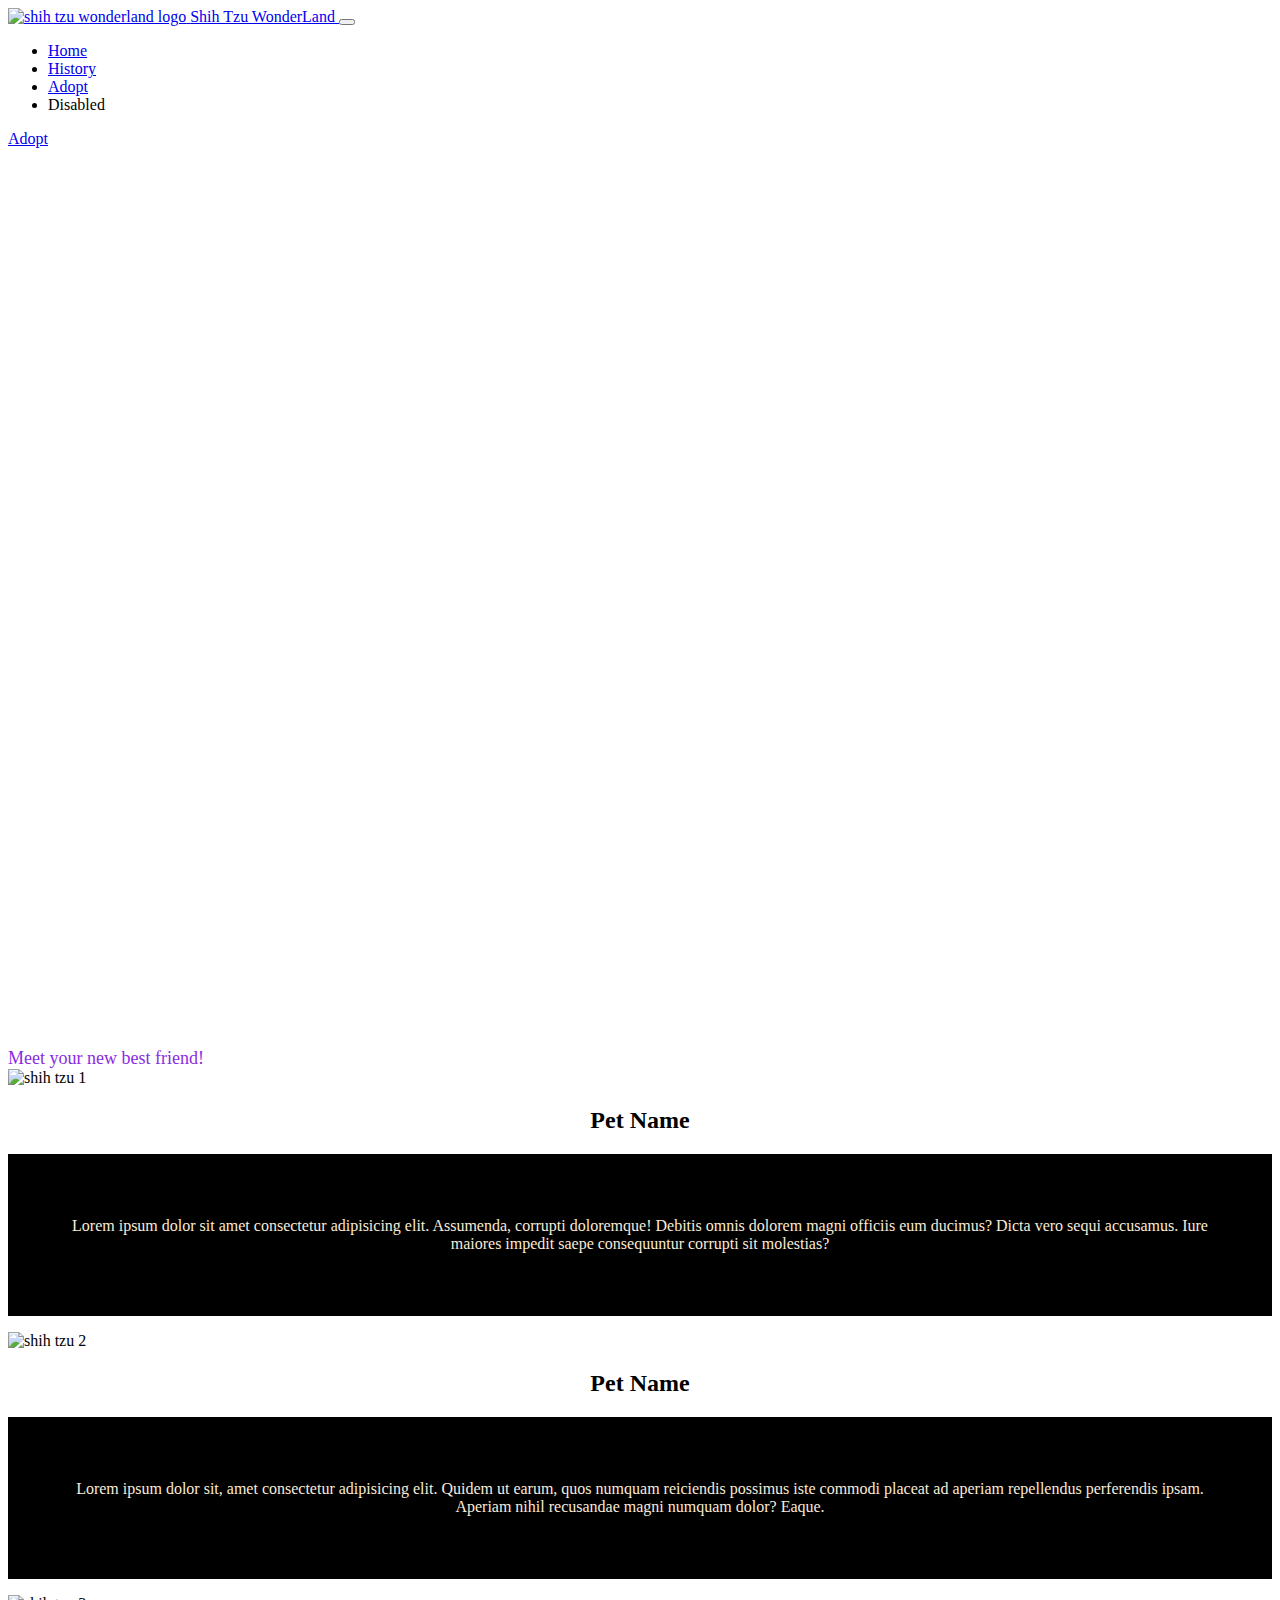
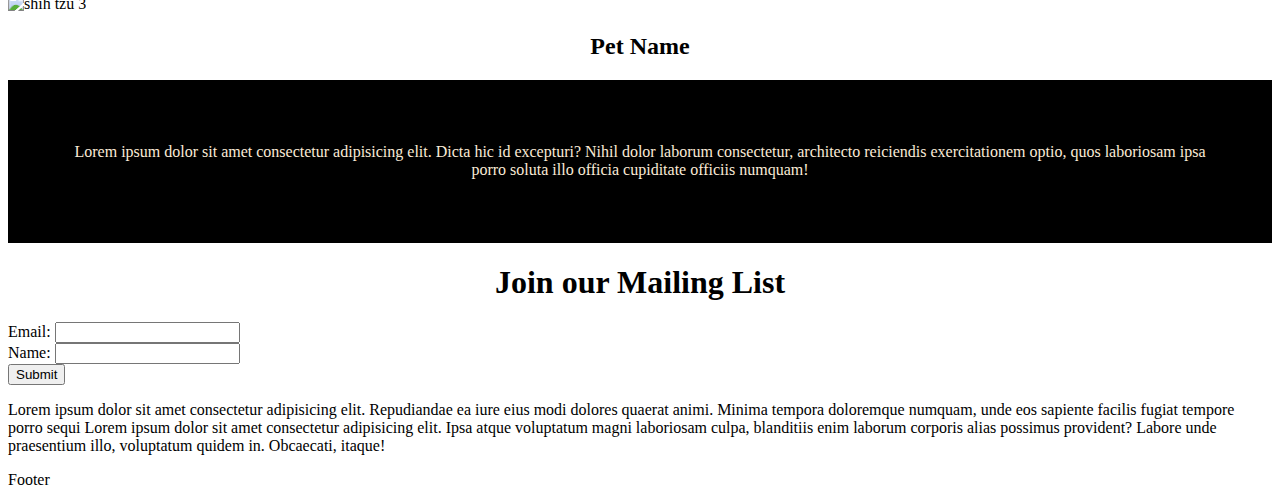
==== index.html @ 0f3180c2 "website entry" ====
<!DOCTYPE html>
<html lang="en">

<head>
    <meta charset="UTF-8">
    <meta name="viewport" content="width=device-width, initial-scale=1.0">
    <title>Shih Tzu WonderLand</title>
    <!-- javascript code below -->
    <link href="https://cdn.jsdelivr.net/npm/bootstrap@5.3.2/dist/css/bootstrap.min.css" rel="stylesheet"
        integrity="sha384-T3c6CoIi6uLrA9TneNEoa7RxnatzjcDSCmG1MXxSR1GAsXEV/Dwwykc2MPK8M2HN" crossorigin="anonymous">
    <script src="https://cdn.jsdelivr.net/npm/bootstrap@5.3.2/dist/js/bootstrap.bundle.min.js"
        integrity="sha384-C6RzsynM9kWDrMNeT87bh95OGNyZPhcTNXj1NW7RuBCsyN/o0jlpcV8Qyq46cDfL"
        crossorigin="anonymous"></script>
    <!-- animate on scroll library code below -->
    <link rel="stylesheet" href="style.css">
    <link href="https://unpkg.com/aos@2.3.1/dist/aos.css" rel="stylesheet">
    <!-- boxicon code below -->
    <link href='https://unpkg.com/boxicons@2.1.4/css/boxicons.min.css' rel='stylesheet'>
</head>

<body>
    <!-- navbar section -->
    <nav class="navbar navbar-expand-md bg-white">
        <div class="container">
            <a class="navbar-brand" href="#">
                <img src="shih tzu logo.png" alt="shih tzu wonderland logo" width="125px">
                <span>Shih Tzu WonderLand</span>
            </a>
            <button class="navbar-toggler" type="button" data-bs-toggle="collapse" data-bs-target="#navbarNav"
                aria-controls="navbarNav" aria-expanded="false" aria-label="Toggle navigation">
                <span class="navbar-toggler-icon"></span>
            </button>
            <div class="collapse navbar-collapse" id="navbarNav">
                <ul class="navbar-nav">
                    <li class="nav-item">
                        <a class="nav-link active" aria-current="page" href="index.html">Home</a>
                    </li>
                    <li class="nav-item">
                        <a class="nav-link" href="history.html">History</a>
                    </li>
                    <li class="nav-item">
                        <a class="nav-link" href="adopt.html">Adopt</a>
                    </li>
                    <li class="nav-item">
                        <a class="nav-link disabled" aria-disabled="true">Disabled</a>
                    </li>
                </ul>
            </div>
            <a href="#" class="btn btn-primary shadow">Adopt</a>
        </div>
    </nav>

    <!-- hero section -->
    <section class="hero">
        <div class="container">
            <div class="row">
                <div class="hero-image">

                </div>
            </div>
        </div>
    </section>
    <div>
    <span style="color: blueviolet;animation-timing-function: ease-in-out; font-size: large; transform: rotate(15deg);"> Meet your new best friend! </span>
    </div>

    <section>
        <div class="container">
            <div class="row">
                <div class="col-md-4">
                    <img src="home-page-dog-one.png" class="img-fluid" alt="shih tzu 1">
                    <h2>Pet Name</h2>
                    <p> Lorem ipsum dolor sit amet consectetur adipisicing elit. Assumenda, corrupti doloremque! Debitis
                        omnis dolorem magni officiis eum ducimus? Dicta vero sequi accusamus. Iure maiores impedit saepe
                        consequuntur corrupti sit molestias?</p>
                </div>
                <div class="col-md-4">
                    <img src="home-page-dog-twp.png" class="img-fluid" alt="shih tzu 2">
                    <h2>Pet Name</h2>
                    <p> Lorem ipsum dolor sit, amet consectetur adipisicing elit. Quidem ut earum, quos numquam
                        reiciendis possimus iste commodi placeat ad aperiam repellendus perferendis ipsam. Aperiam nihil
                        recusandae magni numquam dolor? Eaque.</p>
                </div>
                <div class="col-md-4">
                    <img src="home-page-dog-three.png" class="img-fluid" alt="shih tzu 3">
                    <h2>Pet Name</h2>
                    <p> Lorem ipsum dolor sit amet consectetur adipisicing elit. Dicta hic id excepturi? Nihil dolor
                        laborum consectetur, architecto reiciendis exercitationem optio, quos laboriosam ipsa porro
                        soluta illo officia cupiditate officiis numquam!</p>
                </div>
            </div>
        </div>
    </section>

    <section>
        <div class="container">
            <div class="row">
                <h1>Join our Mailing List</h1>
                <div class="col-md-4">
                    <form action="submit-form" method="get">
                        <div>
                            <label for="email">Email:</label>
                            <input type="email" id="email" name="email" required>
                        </div>
                        <div>
                            <label for="name">Name:</label>
                            <input type="Name" id="name" name="name" required>
                        </div>
                        <button type="submit">Submit</button>
                    </form>
                </div>
             </div>
         </div>
       </div>
       <div>
        <div class="row">
            <div class="col-md-8">
                <p> Lorem ipsum dolor sit amet consectetur adipisicing elit. Repudiandae ea iure eius modi dolores quaerat animi. Minima tempora doloremque numquam, unde eos sapiente facilis fugiat tempore porro sequi Lorem ipsum dolor sit amet consectetur adipisicing elit. Ipsa atque voluptatum magni laboriosam culpa, blanditiis enim laborum corporis alias possimus provident? Labore unde praesentium illo, voluptatum quidem in. Obcaecati, itaque!</p>

            </div>
        </div>
    </section>
    <footer>Footer</footer>

</body>

</html>
---- style.css ----
/*  */
.collapse navbar-collapse {
    gap: 5rem;
}
.hero {
    background-image: url('homepage_hero_image.png');
    background-size: cover;
    background-position: center;
    height: 100vh; /* Adjust the height as needed */
    display: flex;
    justify-content: center;
    align-items: center;
}

.history-hero {
    background-image: url('history-page-hero-image.png');
    background-size: cover;
    background-position: center;
    height: 100vh; /* Adjust the height as needed */
    display: flex;
    justify-content: center;
    align-items: center;
}

.container p {
    background-color: black;
    color: antiquewhite;
    text-align: center;
    padding: 5%;
}

.container h2{
    text-align: center;
    @font-face {
        font-family: ;
        src: url();
    }
}

.container h1{
    text-align: center;
}

.columns {
    display: flex;
}
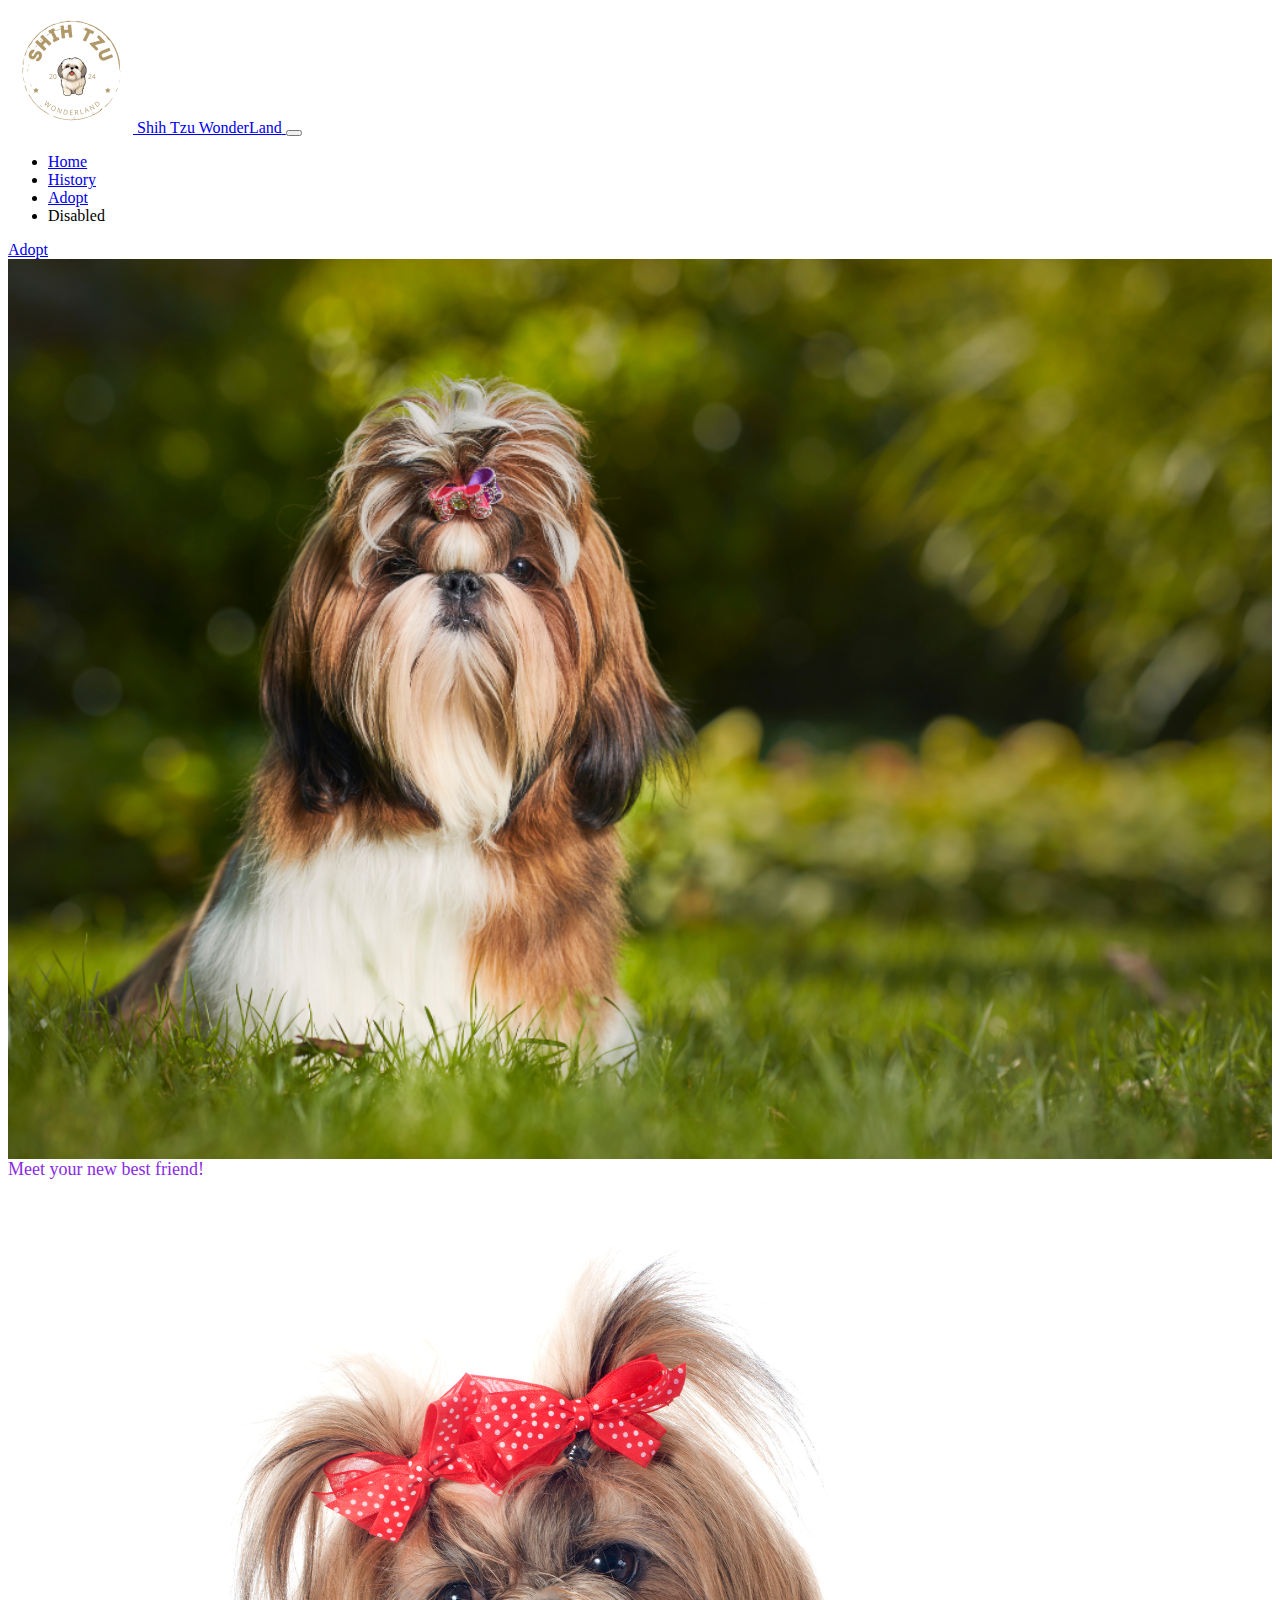
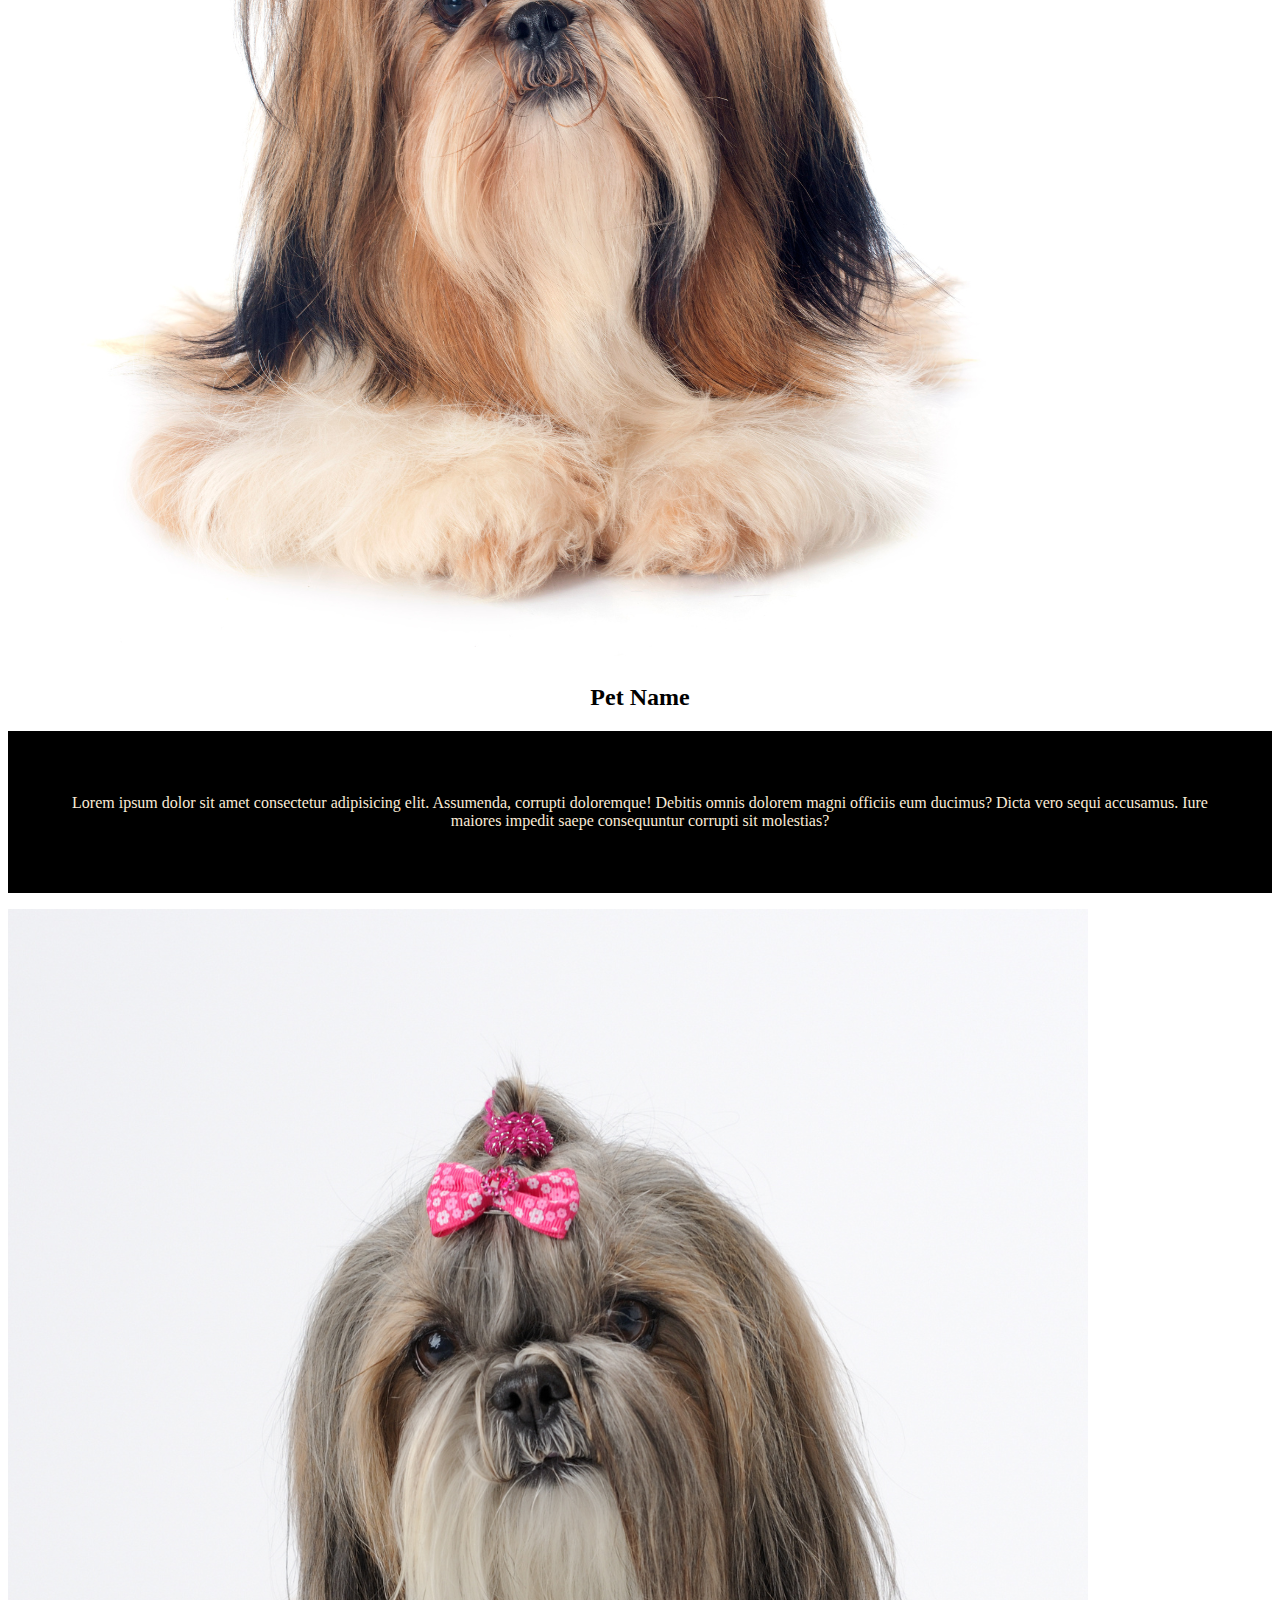
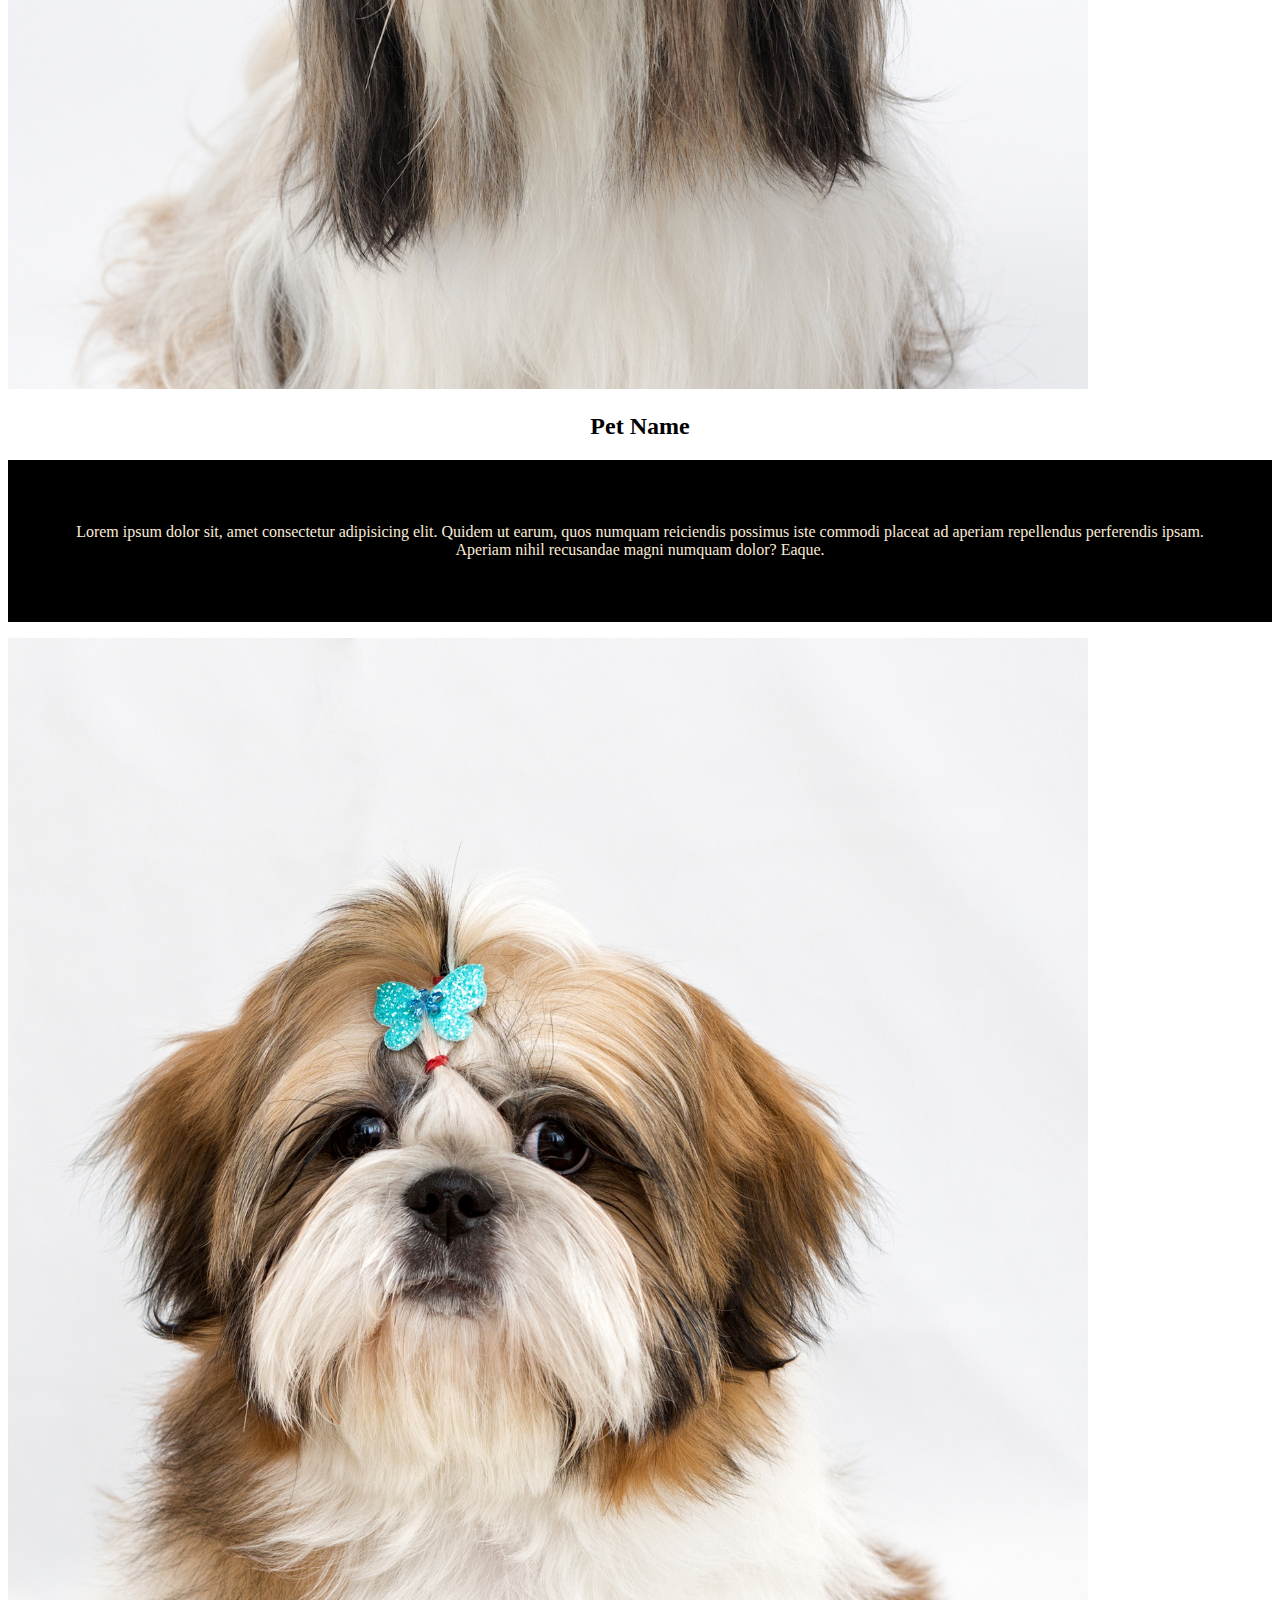
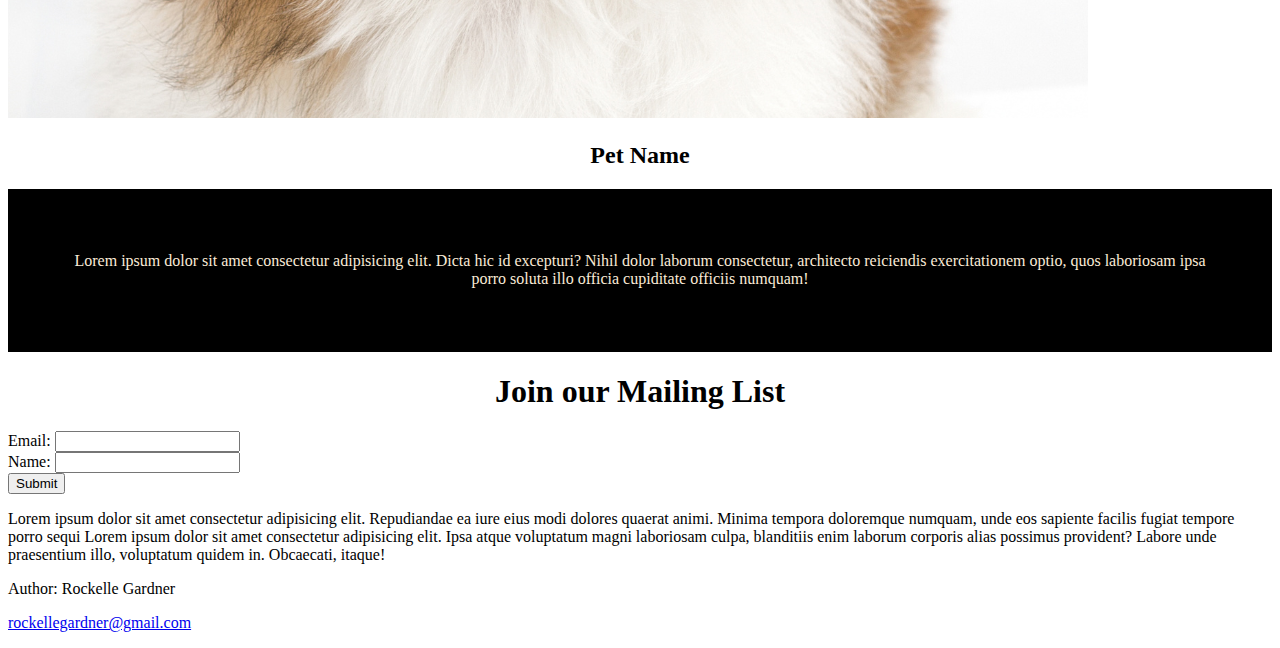
==== commit 36175298: "footer update" ====
--- a/index.html
+++ b/index.html
@@ -120,7 +120,10 @@
             </div>
         </div>
     </section>
-    <footer>Footer</footer>
+    <footer>
+        <p>Author: Rockelle Gardner</p>
+        <p><a href="mailto:rockellegardner@gmail.com">rockellegardner@gmail.com</a></p>
+    </footer>
 
 </body>
 
--- a/style.css
+++ b/style.css
@@ -13,7 +13,7 @@
 }
 
 .history-hero {
-    background-image: url('history-page-hero-image.png');
+    background-image: url('history-page-hero-image.png'); max-width: ;
     background-size: cover;
     background-position: center;
     height: 100vh; /* Adjust the height as needed */
